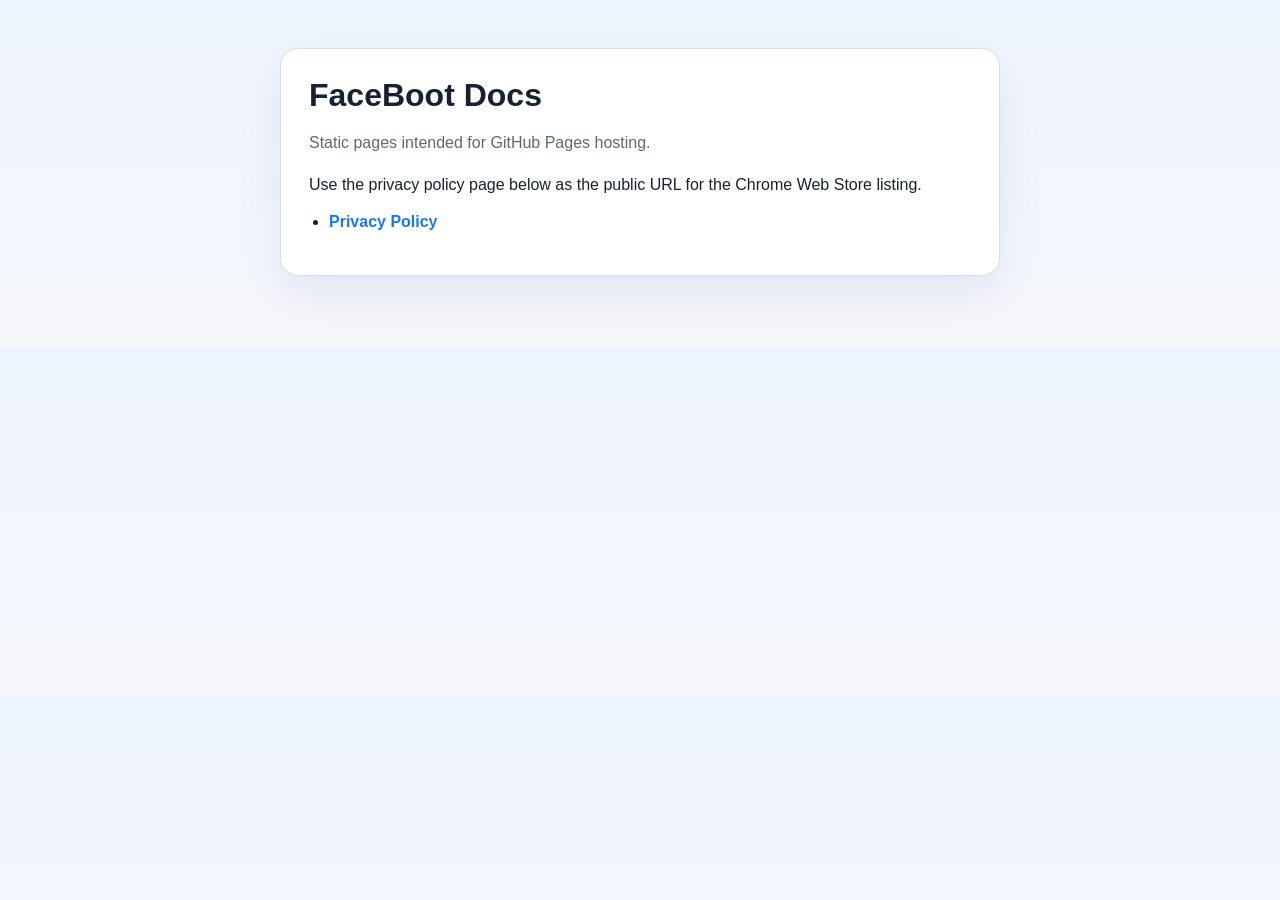
==== docs/index.html @ d6e7f0d2 "Prepare FaceBoot for Chrome Web Store publishing" ====
<!doctype html>
<html lang="en">
  <head>
    <meta charset="utf-8" />
    <meta name="viewport" content="width=device-width, initial-scale=1" />
    <title>FaceBoot Docs</title>
    <style>
      :root {
        color-scheme: light;
        --bg: #f5f7fb;
        --surface: #ffffff;
        --text: #18212f;
        --muted: #5d6878;
        --accent: #1877f2;
        --border: #d7dfeb;
      }

      * {
        box-sizing: border-box;
      }

      body {
        margin: 0;
        font-family: "Segoe UI", Tahoma, Geneva, Verdana, sans-serif;
        background: linear-gradient(180deg, #eef4ff 0%, var(--bg) 100%);
        color: var(--text);
      }

      main {
        max-width: 760px;
        margin: 0 auto;
        padding: 48px 20px 72px;
      }

      .card {
        background: var(--surface);
        border: 1px solid var(--border);
        border-radius: 18px;
        padding: 28px;
        box-shadow: 0 18px 48px rgba(21, 41, 79, 0.08);
      }

      h1 {
        margin: 0 0 10px;
        font-size: 2rem;
      }

      p {
        line-height: 1.6;
      }

      .muted {
        color: var(--muted);
      }

      a {
        color: var(--accent);
        text-decoration: none;
        font-weight: 600;
      }

      a:hover,
      a:focus-visible {
        text-decoration: underline;
      }

      ul {
        padding-left: 20px;
      }
    </style>
  </head>
  <body>
    <main>
      <section class="card">
        <h1>FaceBoot Docs</h1>
        <p class="muted">Static pages intended for GitHub Pages hosting.</p>
        <p>Use the privacy policy page below as the public URL for the Chrome Web Store listing.</p>
        <ul>
          <li><a href="./privacy/">Privacy Policy</a></li>
        </ul>
      </section>
    </main>
  </body>
</html>
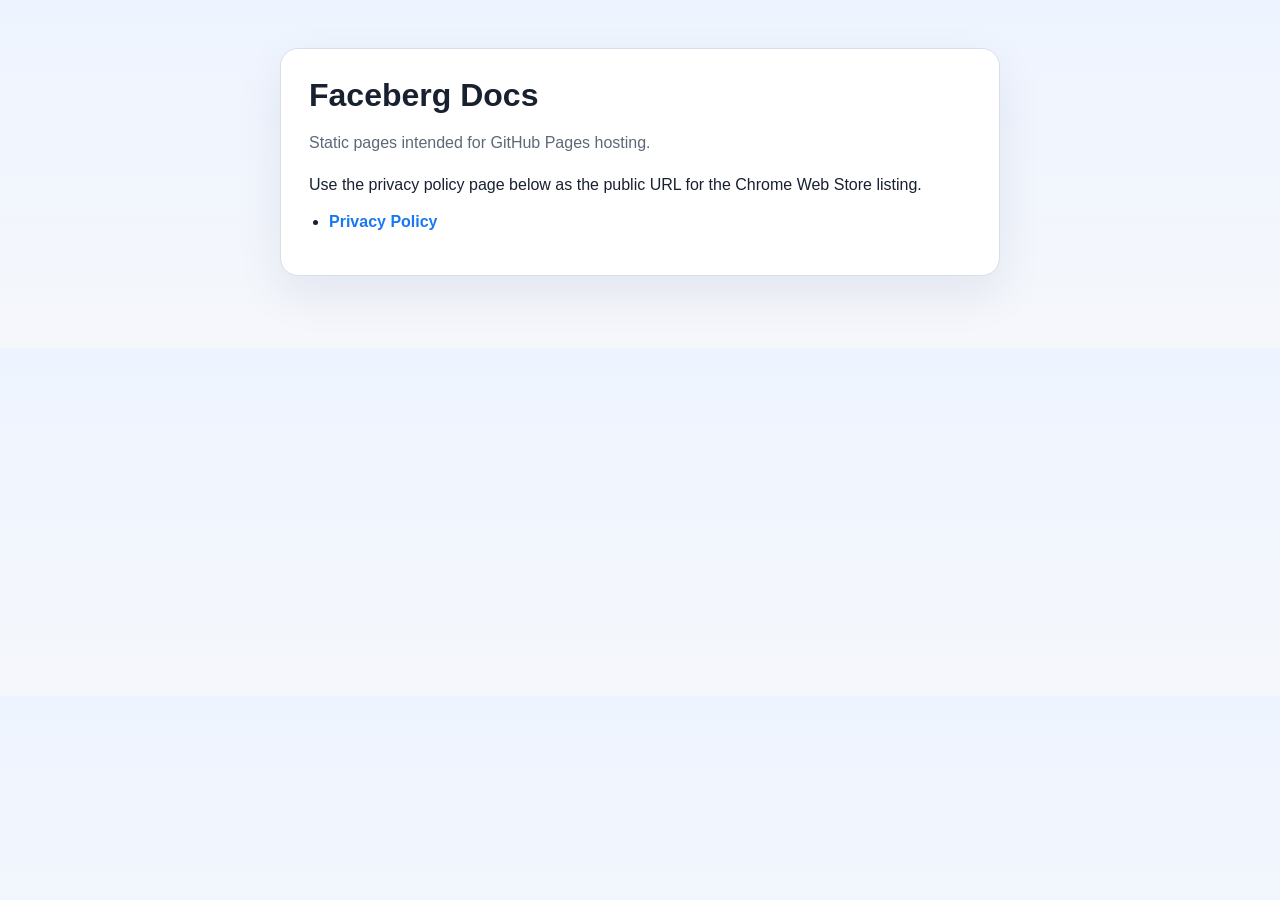
==== commit 09519070: "Rebrand FaceBoot to Faceberg across manifest, source, and docs manifest.json: rename extension name " ====
--- a/docs/index.html
+++ b/docs/index.html
@@ -1,9 +1,9 @@
-<!doctype html>
+﻿<!doctype html>
 <html lang="en">
   <head>
     <meta charset="utf-8" />
     <meta name="viewport" content="width=device-width, initial-scale=1" />
-    <title>FaceBoot Docs</title>
+    <title>Faceberg Docs</title>
     <style>
       :root {
         color-scheme: light;
@@ -72,7 +72,7 @@
   <body>
     <main>
       <section class="card">
-        <h1>FaceBoot Docs</h1>
+        <h1>Faceberg Docs</h1>
         <p class="muted">Static pages intended for GitHub Pages hosting.</p>
         <p>Use the privacy policy page below as the public URL for the Chrome Web Store listing.</p>
         <ul>
